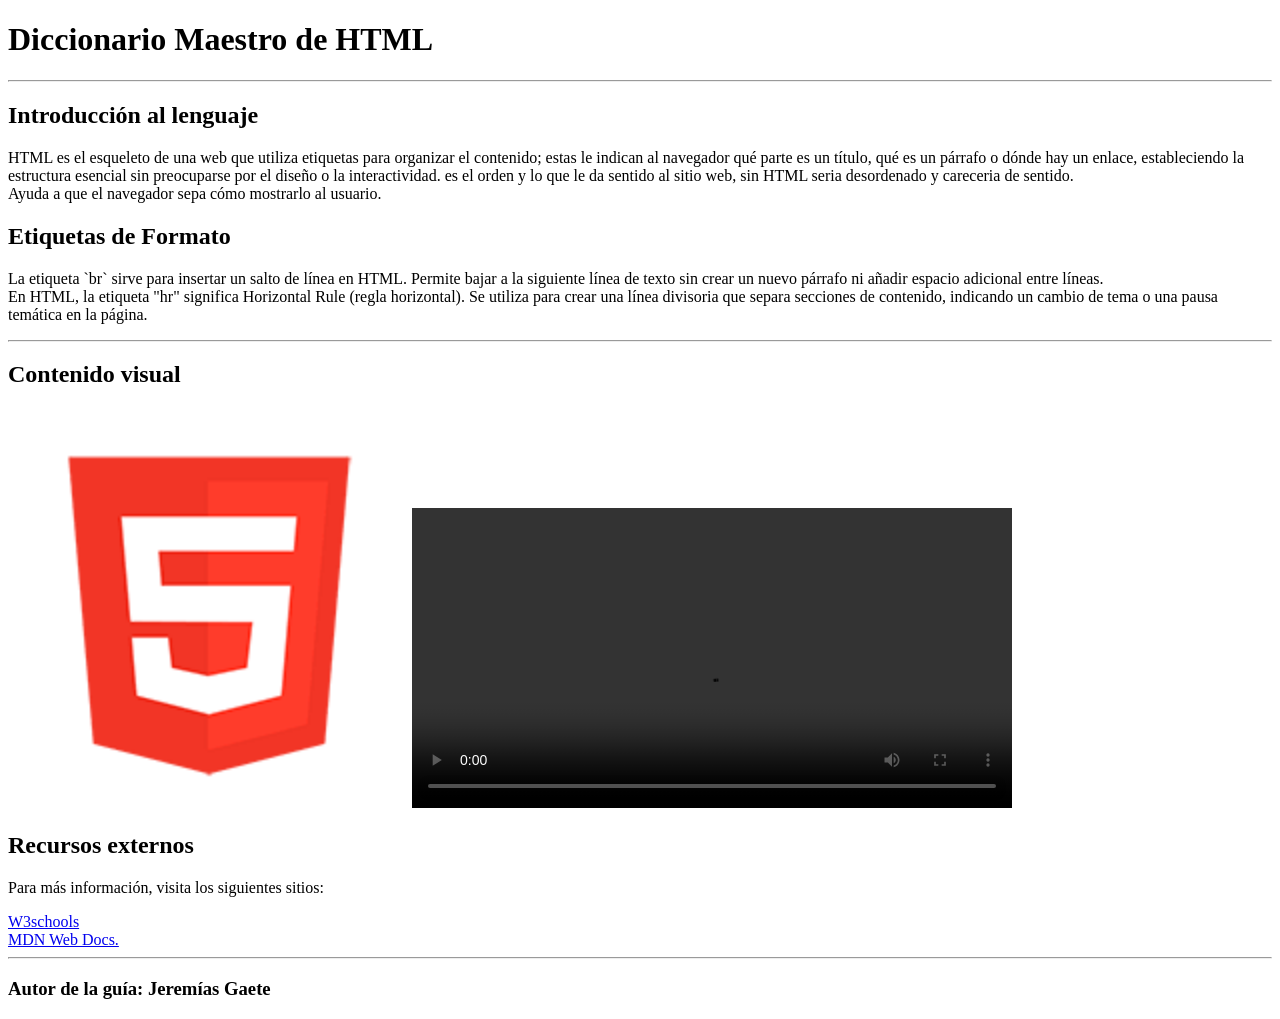
==== 03_tarea_html/index.html @ a75109c5 "ok" ====
<!DOCTYPE html>
<html lang="es">
<head> 
    <meta charset="UTF-8">
    <meta name="viewport" content="width=device-width, initial-scale=1.0">
    <title>Tarea HTML</title>
    <meta name="author" content="Jeremías">
    <link rel="stylesheet" href="static/css/style.css">
</head>
<body>
    <header>
        <h1>Diccionario Maestro de HTML</h1>
    </header>
    <hr>
    <h2>Introducción al lenguaje</h2>
    <p>
        HTML es el esqueleto de una web que utiliza etiquetas para organizar el contenido; estas le indican al navegador qué parte es un título, qué es un párrafo o dónde hay un enlace, estableciendo la estructura esencial sin preocuparse por el diseño o la interactividad. es el orden y lo que le da sentido al sitio web, sin HTML seria desordenado y careceria de sentido. <br> Ayuda a que el navegador sepa cómo mostrarlo al usuario.
    </p>
    <h2>Etiquetas de Formato</h2>
    <p>
        La etiqueta `br` sirve para insertar un salto de línea en HTML. Permite bajar a la siguiente línea de texto sin crear un nuevo párrafo ni añadir espacio adicional entre líneas. <br> En HTML, la etiqueta "hr" significa Horizontal Rule (regla horizontal). Se utiliza para crear una línea divisoria que separa secciones de contenido, indicando un cambio de tema o una pausa temática en la página.
    </p>
    <hr>
    <h2> Contenido visual </h2>
    <img src="static/images/images.1.png" alt="primera imagen" width="400">
    <video width="600" controls>
        <source src="static/video/HTML en 5 minutos  Te lo explico así nomás. - Dot Dager (1080p, h264).mp4" type="video/mp4">
        </video>
    <h2>Recursos externos</h2>
    <p>
        Para más información, visita los siguientes sitios:
    </p>
    <a href="https://www.w3schools.com/"> W3schools</a> <br>
    <a href="https://developer.mozilla.org/es/">MDN Web Docs.</a>
    <hr>
    <h3>
        Autor de la guía: Jeremías Gaete
    </h3>
</body>
</html>
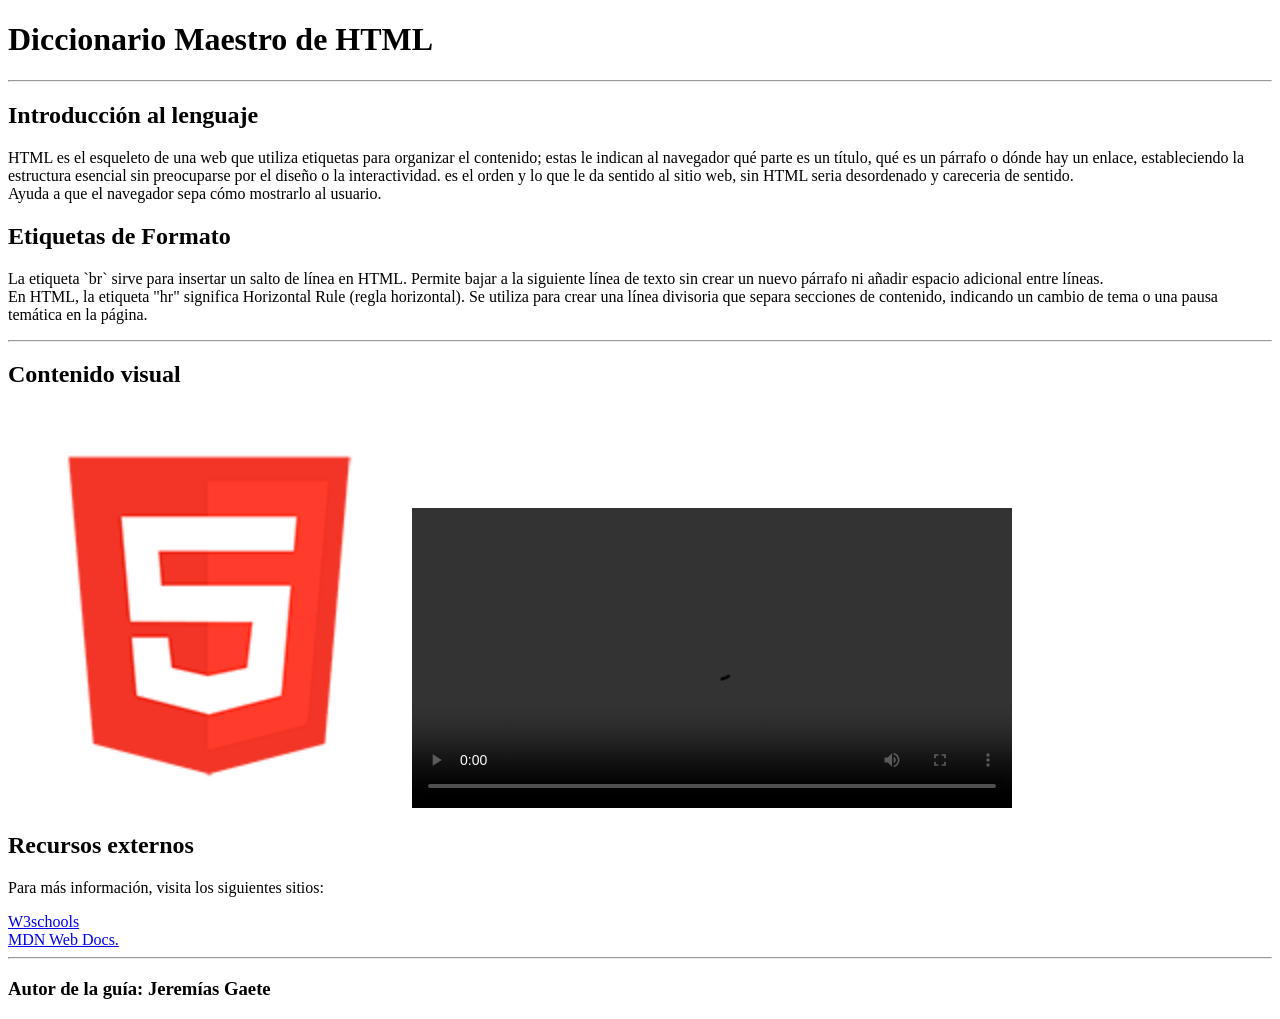
==== commit d7c5bf2e: "si" ====
--- a/03_tarea_html/index.html
+++ b/03_tarea_html/index.html
@@ -10,12 +10,13 @@
 <body>
     <header>
         <h1>Diccionario Maestro de HTML</h1>
-    </header>
     <hr>
     <h2>Introducción al lenguaje</h2>
     <p>
         HTML es el esqueleto de una web que utiliza etiquetas para organizar el contenido; estas le indican al navegador qué parte es un título, qué es un párrafo o dónde hay un enlace, estableciendo la estructura esencial sin preocuparse por el diseño o la interactividad. es el orden y lo que le da sentido al sitio web, sin HTML seria desordenado y careceria de sentido. <br> Ayuda a que el navegador sepa cómo mostrarlo al usuario.
     </p>
+    </header>
+    <main>
     <h2>Etiquetas de Formato</h2>
     <p>
         La etiqueta `br` sirve para insertar un salto de línea en HTML. Permite bajar a la siguiente línea de texto sin crear un nuevo párrafo ni añadir espacio adicional entre líneas. <br> En HTML, la etiqueta "hr" significa Horizontal Rule (regla horizontal). Se utiliza para crear una línea divisoria que separa secciones de contenido, indicando un cambio de tema o una pausa temática en la página.
@@ -26,6 +27,8 @@
     <video width="600" controls>
         <source src="static/video/HTML en 5 minutos  Te lo explico así nomás. - Dot Dager (1080p, h264).mp4" type="video/mp4">
         </video>
+    </main>
+    <footer>
     <h2>Recursos externos</h2>
     <p>
         Para más información, visita los siguientes sitios:
@@ -36,5 +39,6 @@
     <h3>
         Autor de la guía: Jeremías Gaete
     </h3>
+    </footer>
 </body>
 </html>
